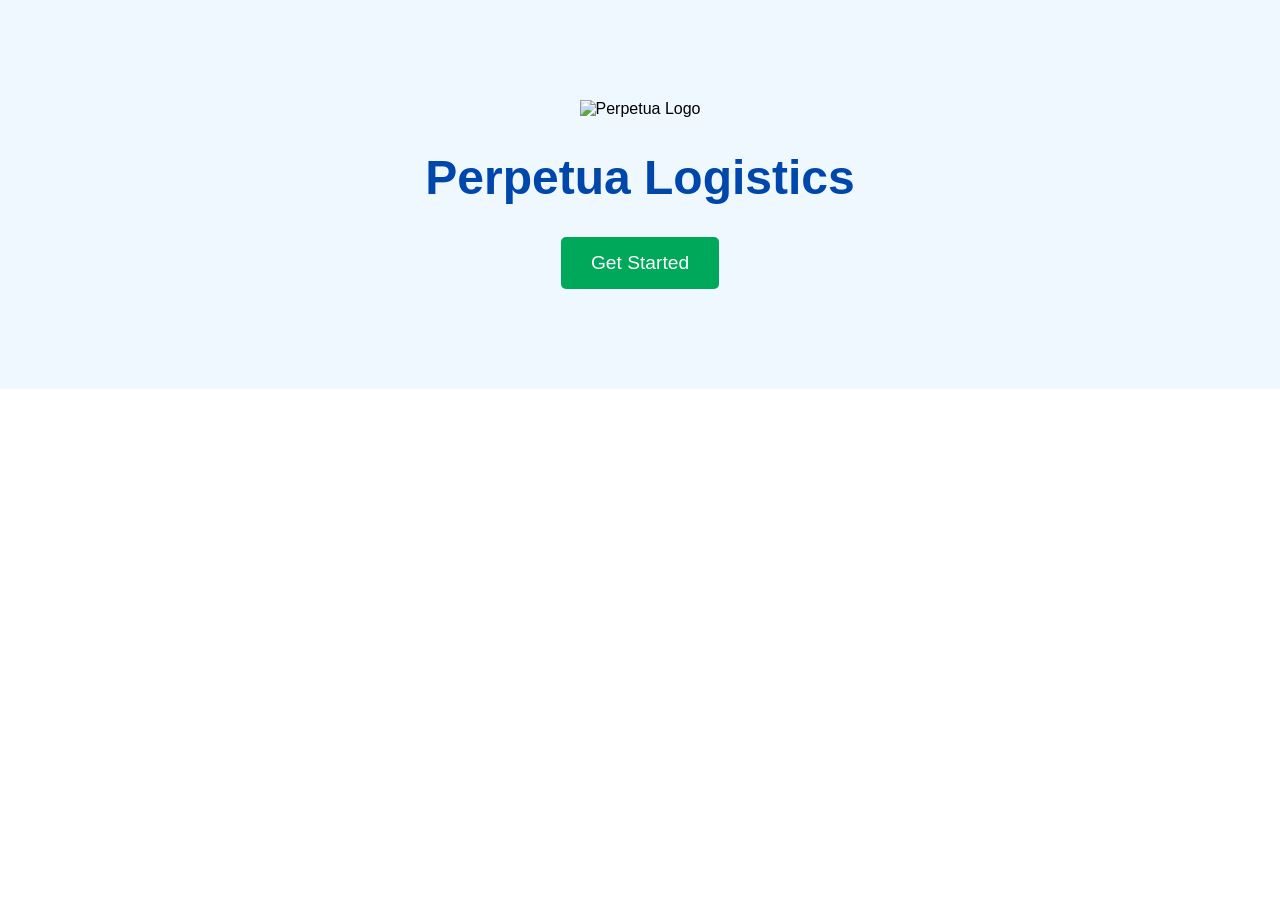
==== index.html @ 432d764c "Perpetual Logistics This is a Delivery Package Website, created by Ositex Creative Hub" ====
<!DOCTYPE html>
<lang="en">
<head>
    <meta charset="UTF-8">
    <meta http-equiv="X-UA-Compatible" content="IE=edge">
    <meta name="viewport" content="width=device-width, initial-scale=1.0">
    
    <!-- Favicon -->
    <link rel="icon" type="image/png" href="b.png" width="24px" height="24px" loading="eager">

    <title>Perpetual Logistics</title>

    <link rel="stylesheet" href="style.css">
</head>
<body>
     <!-- Landing Section -->
     <div class="landing">
        <img src="b.png" alt="Perpetua Logo" class="logo" width="24px" height="24px">
        <h1>Perpetua Logistics</h1>
        <button class="btn" id="startBtn">Get Started</button>
    </div>

    <!-- Form Section -->
    <div class="form-section">
        <form name="delivery-form" method="POST" data-netlify="true">

            <!-- Netlify required -->
            <input type="hidden" name="form-name" value="delivery-form">
        
            <!-- Redirect after submit -->
            <input type="hidden" name="redirect" value="/success.html">
        
            <h2>Track Your Package</h2>
        
            <label>Name</label>
            <input type="text" name="name" required>
        
            <label>Email</label>
            <input type="email" name="email" required>
        
            <label>Phone Number</label>
            <input type="tel" name="phone" required>
        
            <label>Tracking Number</label>
            <input type="text" name="tracking" required>
        
            <button type="submit">Submit</button>
        
        </form>
    </div>

    <!-- Link JavaScript -->
    <script src="script.js"></script>

</body>
</html>
---- style.css ----
body {
    margin: 0;
    font-family: Arial, sans-serif;
    background-color: #ffffff;
    text-align: center;
}

/* Landing Section */
.landing {
    padding: 100px 20px;
    background-color: #f0f8ff;
}

.logo {
    width: 120px;
    height: 120px;
}

h1 {
    color: #0047ab;
    font-size: 3em;
}

.btn {
    background-color: #00a859;
    color: white;
    padding: 15px 30px;
    border: none;
    font-size: 1.2em;
    cursor: pointer;
    border-radius: 5px;
}

/* Form Section */
.form-section {
    display: none;
    padding: 50px 20px;
}

form {
    max-width: 400px;
    margin: auto;
    text-align: left;
}

label {
    display: block;
    margin-top: 15px;
}
input {
    width: 100%;
    padding: 10px;
    margin-top: 5px;
    border-radius: 5px;
    border: 1px solid #ccc;
}

form button {
    margin-top: 20px;
    width: 100%;
    background-color: #00a859;
    color: white;
    padding: 15px;
    border: none;
    border-radius: 5px;
    cursor: pointer;
}

/* SUCCESS PAGE STYLING */
.success-body {
    display: flex;
    justify-content: center;
    align-items: center;
    height: 100vh;
    background-color: #f6fff8;
}

.success-container {
    text-align: center;
    padding: 40px;
    border-radius: 10px;
}

.success-container h1 {
    color: #00a859;
    font-size: 2.5em;
}

.success-container p {
    margin-top: 10px;
    font-size: 1.1em;
}
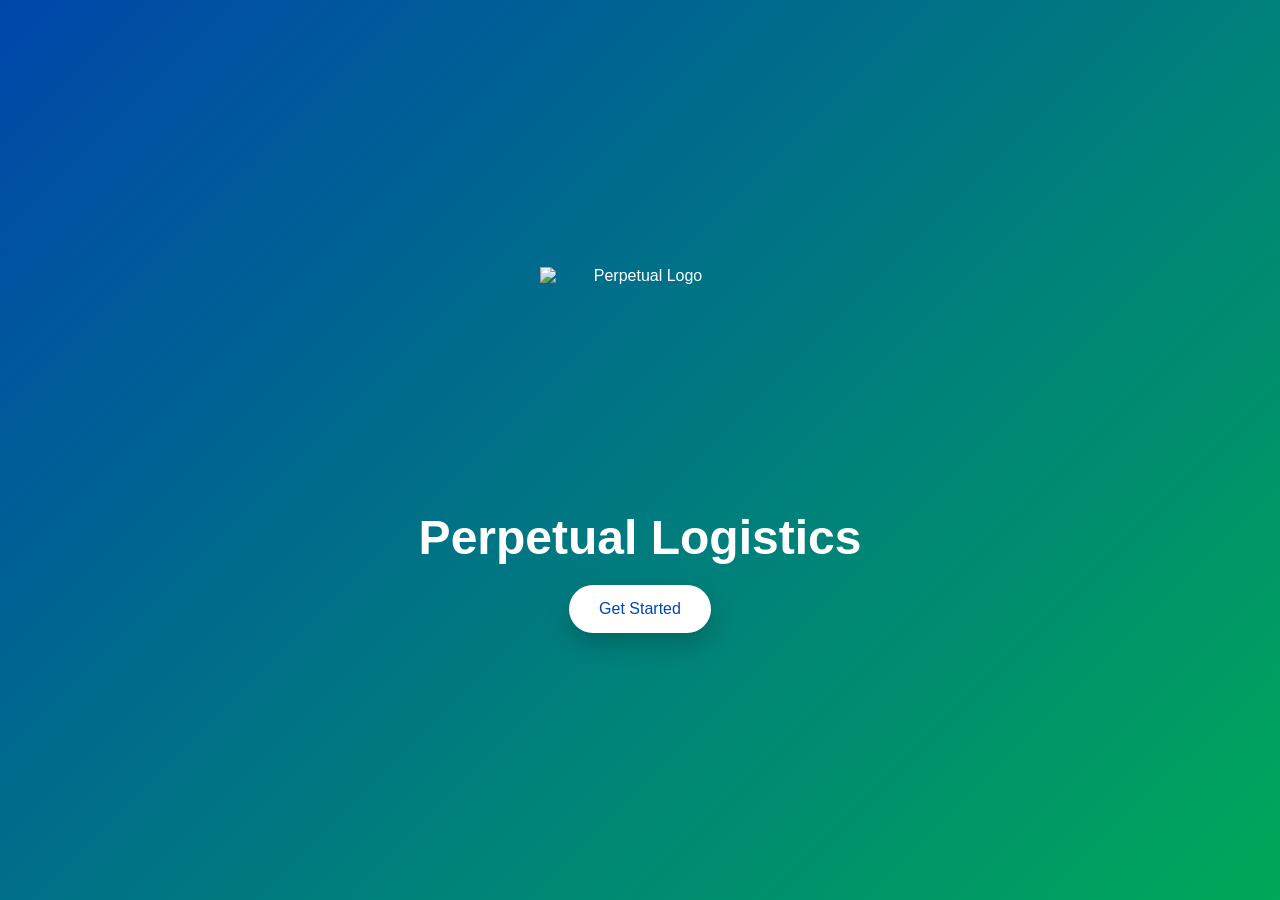
==== commit d70fbe2c: "Add files via upload" ====
--- a/index.html
+++ b/index.html
@@ -1,5 +1,5 @@
 <!DOCTYPE html>
-<lang="en">
+<html lang="en">
 <head>
     <meta charset="UTF-8">
     <meta http-equiv="X-UA-Compatible" content="IE=edge">
@@ -15,8 +15,8 @@
 <body>
      <!-- Landing Section -->
      <div class="landing">
-        <img src="b.png" alt="Perpetua Logo" class="logo" width="24px" height="24px">
-        <h1>Perpetua Logistics</h1>
+        <img src="b.png" alt="Perpetual Logo" class="logo" width="200px" height="200px">
+        <h1>Perpetual Logistics</h1>
         <button class="btn" id="startBtn">Get Started</button>
     </div>
 
@@ -28,7 +28,7 @@
             <input type="hidden" name="form-name" value="delivery-form">
         
             <!-- Redirect after submit -->
-            <input type="hidden" name="redirect" value="/success.html">
+            <input type="hidden" name="_redirect" value="success.html">
         
             <h2>Track Your Package</h2>
         
--- a/style.css
+++ b/style.css
@@ -1,92 +1,137 @@
+/* GLOBAL */
 body {
     margin: 0;
-    font-family: Arial, sans-serif;
-    background-color: #ffffff;
+    font-family: 'Segoe UI', sans-serif;
+    background: linear-gradient(135deg, #f5f7fa, #e4ecf7);
+    color: #333;
+}
+
+/* LANDING */
+.landing {
+    height: 100vh;
+    display: flex;
+    flex-direction: column;
+    justify-content: center;
+    align-items: center;
+    background: linear-gradient(135deg, #0047ab, #00a859);
+    color: white;
     text-align: center;
 }
 
-/* Landing Section */
-.landing {
-    padding: 100px 20px;
-    background-color: #f0f8ff;
-}
-
 .logo {
-    width: 120px;
-    height: 120px;
+    width: 200px;
+    height: 200px;
+    margin-bottom: 10px;
 }
 
 h1 {
-    color: #0047ab;
-    font-size: 3em;
+    font-size: 3rem;
+    margin-bottom: 20px;
 }
 
+/* BUTTON */
 .btn {
-    background-color: #00a859;
-    color: white;
+    background: white;
+    color: #0047ab;
     padding: 15px 30px;
     border: none;
-    font-size: 1.2em;
+    font-size: 1rem;
+    border-radius: 30px;
     cursor: pointer;
-    border-radius: 5px;
+    transition: 0.3s;
+    box-shadow: 0 10px 25px rgba(0,0,0,0.2);
 }
 
-/* Form Section */
+.btn:hover {
+    transform: translateY(-3px);
+}
+
+/* FORM SECTION */
 .form-section {
     display: none;
-    padding: 50px 20px;
+    padding: 60px 20px;
 }
 
+/* FORM CARD (PREMIUM LOOK) */
 form {
-    max-width: 400px;
-    margin: auto;
-    text-align: left;
+    max-width: 450px;
+    margin: 40px auto;
+    padding: 30px;
+    border-radius: 15px;
+    background: rgba(255, 255, 255, 0.85);
+    backdrop-filter: blur(10px);
+    box-shadow: 0 15px 40px rgba(0,0,0,0.1);
 }
 
+/* FORM TITLE */
+form h2 {
+    text-align: center;
+    margin-bottom: 25px;
+    color: #0047ab;
+}
+
+/* INPUTS */
 label {
     display: block;
-    margin-top: 15px;
-}
+    margin-top: 18px;
+    font-weight: 500;
+} 
+
 input {
     width: 100%;
-    padding: 10px;
-    margin-top: 5px;
-    border-radius: 5px;
-    border: 1px solid #ccc;
+    padding: 14px;
+    margin-top: 6px;
+    border-radius: 8px;
+    border: 1px solid #ddd;
+    transition: 0.3s;
+    box-sizing: border-box;
 }
 
+input:focus {
+    border-color: #0047ab;
+    outline: none;
+    box-shadow: 0 0 5px rgba(0, 71, 171, 0.3);
+}
+
+/* SUBMIT BUTTON */
 form button {
-    margin-top: 20px;
+    margin-top: 25px;
     width: 100%;
-    background-color: #00a859;
+    background: linear-gradient(135deg, #0047ab, #00a859);
     color: white;
     padding: 15px;
     border: none;
-    border-radius: 5px;
+    border-radius: 30px;
     cursor: pointer;
+    font-weight: bold;
+    transition: 0.3s;
 }
 
-/* SUCCESS PAGE STYLING */
+form button:hover {
+    transform: translateY(-2px);
+}
+
+/* SUCCESS PAGE */
 .success-body {
     display: flex;
     justify-content: center;
     align-items: center;
     height: 100vh;
-    background-color: #f6fff8;
+    background: linear-gradient(135deg, #0047ab, #00a859);
 }
 
 .success-container {
+    background: white;
+    padding: 40px;
+    border-radius: 15px;
     text-align: center;
-    padding: 40px;
-    border-radius: 10px;
+    box-shadow: 0 10px 30px rgba(0,0,0,0.2);
 }
 
 .success-container h1 {
     color: #00a859;
-    font-size: 2.5em;
 }
 
 .success-container p {
     margin-top: 10px;
-    font-size: 1.1em;
 }
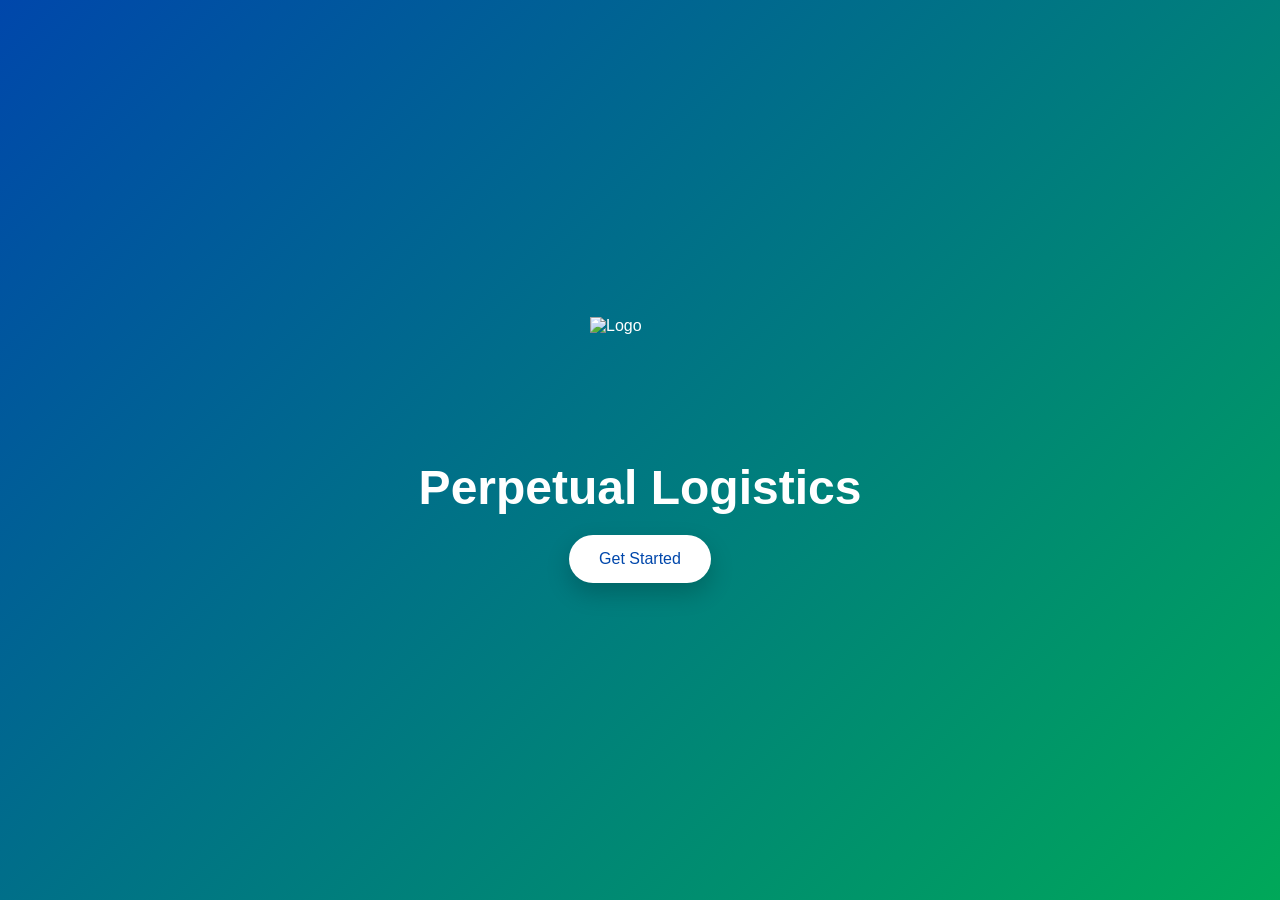
==== commit 8e729c15: "Add files via upload" ====
--- a/index.html
+++ b/index.html
@@ -2,54 +2,59 @@
 <html lang="en">
 <head>
     <meta charset="UTF-8">
-    <meta http-equiv="X-UA-Compatible" content="IE=edge">
     <meta name="viewport" content="width=device-width, initial-scale=1.0">
-    
-    <!-- Favicon -->
-    <link rel="icon" type="image/png" href="b.png" width="24px" height="24px" loading="eager">
-
     <title>Perpetual Logistics</title>
-
     <link rel="stylesheet" href="style.css">
 </head>
+
 <body>
-     <!-- Landing Section -->
-     <div class="landing">
-        <img src="b.png" alt="Perpetual Logo" class="logo" width="200px" height="200px">
+
+    <!-- Landing -->
+    <div class="landing">
+        <img src="b.png" alt="Logo" class="logo">
         <h1>Perpetual Logistics</h1>
         <button class="btn" id="startBtn">Get Started</button>
     </div>
 
-    <!-- Form Section -->
+    <!-- Form -->
     <div class="form-section">
-        <form name="delivery-form" method="POST" data-netlify="true">
+        <form>
 
-            <!-- Netlify required -->
-            <input type="hidden" name="form-name" value="delivery-form">
-        
-            <!-- Redirect after submit -->
-            <input type="hidden" name="_redirect" value="success.html">
-        
             <h2>Track Your Package</h2>
-        
+
             <label>Name</label>
             <input type="text" name="name" required>
-        
+
             <label>Email</label>
             <input type="email" name="email" required>
-        
-            <label>Phone Number</label>
+
+            <label>Phone</label>
             <input type="tel" name="phone" required>
-        
+
             <label>Tracking Number</label>
             <input type="text" name="tracking" required>
-        
-            <button type="submit">Submit</button>
-        
+
+            <button type="submit">Track Package</button>
+
+            <div id="loading" class="loading"></div>
+
         </form>
     </div>
 
-    <!-- Link JavaScript -->
+    <!-- Tracking Page -->
+    <div class="tracking-page" id="trackingPage">
+
+        <h2>📦 Shipment Status</h2>
+
+        <div id="resultBox" class="result-box">
+            3.
+        </div>
+        <div id="timeline" class="timeline"></div>
+
+        <button class="btn" id="backBtn">← Back</button>
+
+    </div>
+
     <script src="script.js"></script>
 
 </body>
--- a/style.css
+++ b/style.css
@@ -15,12 +15,13 @@
     align-items: center;
     background: linear-gradient(135deg, #0047ab, #00a859);
     color: white;
-    text-align: center;
+    position: relative;
+    z-index: 2;
 }
 
 .logo {
-    width: 200px;
-    height: 200px;
+    width: 100px;
+    height: 100px;
     margin-bottom: 10px;
 }
 
@@ -46,6 +47,10 @@
     transform: translateY(-3px);
 }
 
+.btn:active {
+    transform: scale(0.95);
+}
+
 /* FORM SECTION */
 .form-section {
     display: none;
@@ -111,7 +116,116 @@
     transform: translateY(-2px);
 }
 
-/* SUCCESS PAGE */
+/* ANIMATION BASE */
+.landing,
+.form-section {
+    transition: all 0.6s ease;
+}
+
+/* HIDE LANDING (SLIDE UP) */
+.landing.hide {
+    opacity: 0;
+    transform: translateY(-50px);
+}
+
+/* SHOW FORM (SLIDE IN) */
+.form-section {
+    display: none;
+    opacity: 0;
+    transform: translateY(50px);
+}
+
+.form-section.show {
+    display: block;
+    opacity: 1;
+    transform: translateY(0);
+}
+
+/* LOADING SPINNER */
+.loading {
+    display: none;
+    margin: 20px auto;
+    border: 5px solid #eee;
+    border-top: 5px solid #0047ab;
+    border-radius: 50%;
+    width: 40px;
+    height: 40px;
+    animation: spin 1s linear infinite;
+}
+
+@keyframes spin {
+    100% { transform: rotate(360deg); }
+}
+
+/* TIMELINE */
+.timeline {
+    margin-top: 25px;
+    display: none;
+    text-align: left;
+}
+
+.timeline-step {
+    padding: 10px 0;
+    border-left: 3px solid #ccc;
+    margin-left: 10px;
+    padding-left: 15px;
+    position: relative;
+}
+
+.timeline-step::before {
+    content: "";
+    width: 12px;
+    height: 12px;
+    background: #ccc;
+    border-radius: 50%;
+    position: absolute;
+    left: -7px;
+    top: 15px;
+}
+
+/* ACTIVE STEP */
+.timeline-step.active {
+    border-color: #00a859;
+}
+
+.timeline-step.active::before {
+    background: #00a859;
+}
+
+/* SHOW WHEN ACTIVE */
+.timeline.show {
+    display: block;
+}
+
+/* TRACKING PAGE */
+.tracking-page {
+    display: none;
+    min-height: 100vh;
+    padding: 60px 20px;
+    text-align: center;
+    background: linear-gradient(135deg, #0047ab, #00a859);
+    color: white;
+    transition: all 0.6s ease;
+}
+
+/* SHOW ANIMATION */
+.tracking-page.show {
+    display: block;
+    animation: slideIn 0.6s ease;
+}
+
+@keyframes slideIn {
+    from {
+        transform: translateX(100%);
+        opacity: 0;
+    }
+    to {
+        transform: translateX(0);
+        opacity: 1;
+    }
+}
+
+/* SUCCESS PAGE 
 .success-body {
     display: flex;
     justify-content: center;
@@ -134,4 +248,29 @@
 
 .success-container p {
     margin-top: 10px;
+}  */
+
+.result-box {
+    margin-top: 25px;
+    padding: 20px;
+    border-radius: 10px;
+    display: none;
+    text-align: center;
+    font-weight: bold;
+}
+
+/* STATUS COLORS */
+.delivered {
+    background: #e6fff2;
+    color: #00a859;
+}
+
+.transit {
+    background: #e6f0ff;
+    color: #0047ab;
+}
+
+.pending {
+    background: #fff6e6;
+    color: #ff9800;
 }
